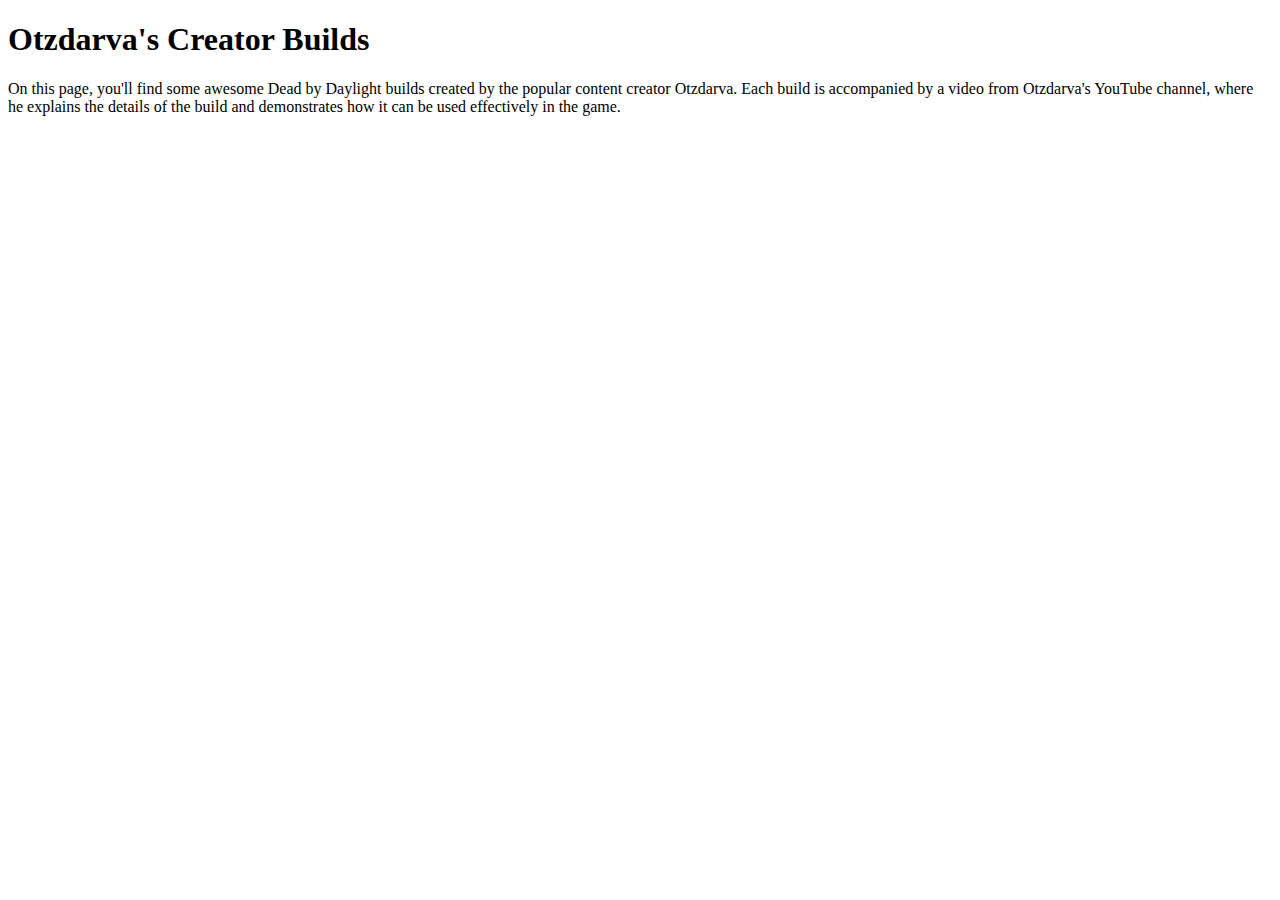
==== src/main/resources/templates/creatorBuilds.html @ 4d3a6b2e "pages work and connect to tables. working on creatorbuilds" ====
<!DOCTYPE html>
<html lang="en">
<head>
    <meta charset="UTF-8">
    <title>Featured Community Creator Builds</title>
</head>
<body>

<h1>Otzdarva's Creator Builds</h1>
<p>On this page, you'll find some awesome Dead by Daylight builds created by the popular content creator Otzdarva. Each build is accompanied by a video from Otzdarva's YouTube channel, where he explains the details of the build and demonstrates how it can be used effectively in the game.</p>

<iframe width="560" height="315" src="https://www.youtube.com/embed/y4JqfW2izBs" title="YouTube video player" frameborder="0"
        allow="accelerometer; autoplay; clipboard-write; encrypted-media; gyroscope; picture-in-picture; web-share" allowfullscreen></iframe>

<iframe width="560" height="315" src="https://www.youtube.com/embed/ZXMcb-PM_TE" title="YouTube video player"
        frameborder="0" allow="accelerometer; autoplay; clipboard-write; encrypted-media; gyroscope; picture-in-picture; web-share" allowfullscreen></iframe>

<iframe width="560" height="315" src="https://www.youtube.com/embed/bzbiT0NO-1w" title="YouTube video player" frameborder="0"
        allow="accelerometer; autoplay; clipboard-write; encrypted-media; gyroscope; picture-in-picture; web-share" allowfullscreen></iframe>

<iframe width="560" height="315" src="https://www.youtube.com/embed/VmCnioRVizY" title="YouTube video player" frameborder="0"
        allow="accelerometer; autoplay; clipboard-write; encrypted-media; gyroscope; picture-in-picture; web-share" allowfullscreen></iframe>

</body>
</html>
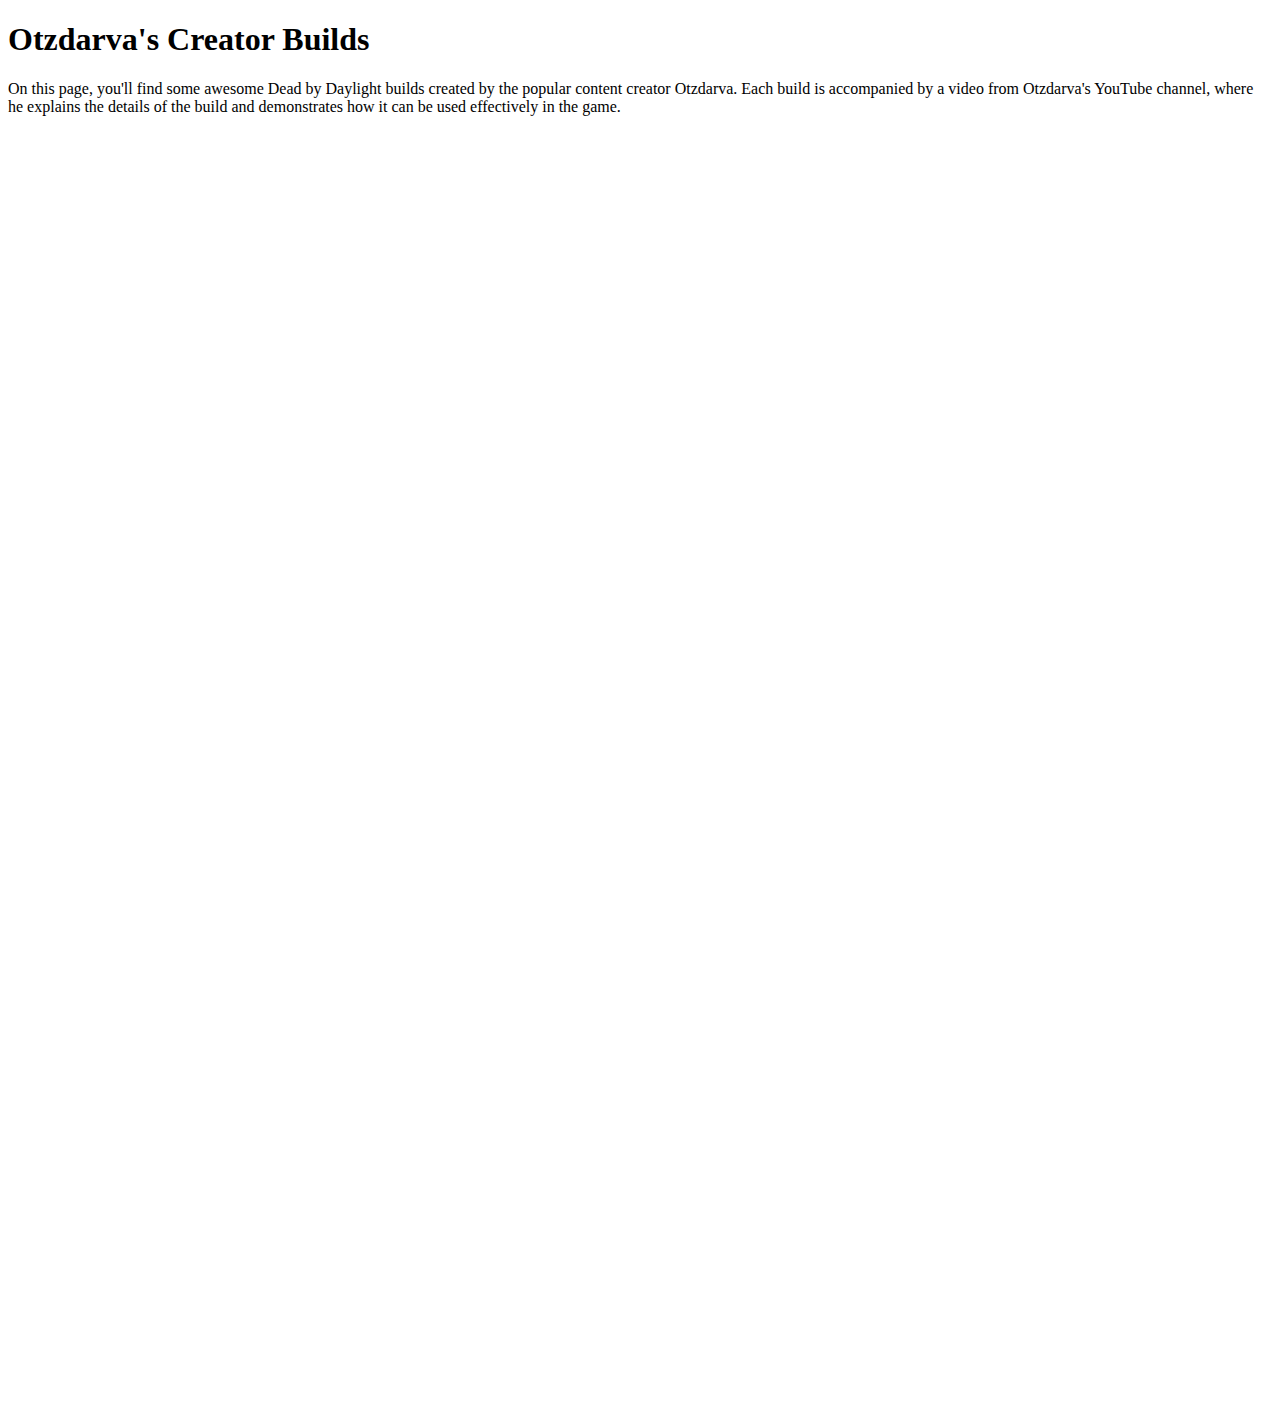
==== commit a8495f47: "began working on Shrine of Secrets Page" ====
--- a/src/main/resources/templates/creatorBuilds.html
+++ b/src/main/resources/templates/creatorBuilds.html
@@ -6,20 +6,32 @@
 </head>
 <body>
 
-<h1>Otzdarva's Creator Builds</h1>
-<p>On this page, you'll find some awesome Dead by Daylight builds created by the popular content creator Otzdarva. Each build is accompanied by a video from Otzdarva's YouTube channel, where he explains the details of the build and demonstrates how it can be used effectively in the game.</p>
+    <h1>Otzdarva's Creator Builds</h1>
+    <p>On this page, you'll find some awesome Dead by Daylight builds created by the popular content creator Otzdarva. Each build is accompanied by a video from Otzdarva's YouTube channel, where he explains the details of the build and demonstrates how it can be used effectively in the game.</p>
 
-<iframe width="560" height="315" src="https://www.youtube.com/embed/y4JqfW2izBs" title="YouTube video player" frameborder="0"
+
+
+    <div>
+        <iframe width="560" height="315" src="https://www.youtube.com/embed/y4JqfW2izBs" title="YouTube video player" frameborder="0"
         allow="accelerometer; autoplay; clipboard-write; encrypted-media; gyroscope; picture-in-picture; web-share" allowfullscreen></iframe>
+    </div>
 
-<iframe width="560" height="315" src="https://www.youtube.com/embed/ZXMcb-PM_TE" title="YouTube video player"
+
+    <div>
+        <iframe width="560" height="315" src="https://www.youtube.com/embed/ZXMcb-PM_TE" title="YouTube video player"
         frameborder="0" allow="accelerometer; autoplay; clipboard-write; encrypted-media; gyroscope; picture-in-picture; web-share" allowfullscreen></iframe>
+    </div>
 
-<iframe width="560" height="315" src="https://www.youtube.com/embed/bzbiT0NO-1w" title="YouTube video player" frameborder="0"
+    <div>
+        <iframe width="560" height="315" src="https://www.youtube.com/embed/bzbiT0NO-1w" title="YouTube video player" frameborder="0"
         allow="accelerometer; autoplay; clipboard-write; encrypted-media; gyroscope; picture-in-picture; web-share" allowfullscreen></iframe>
+    </div>
 
-<iframe width="560" height="315" src="https://www.youtube.com/embed/VmCnioRVizY" title="YouTube video player" frameborder="0"
+
+    <div>
+        <iframe width="560" height="315" src="https://www.youtube.com/embed/VmCnioRVizY" title="YouTube video player" frameborder="0"
         allow="accelerometer; autoplay; clipboard-write; encrypted-media; gyroscope; picture-in-picture; web-share" allowfullscreen></iframe>
+    </div>
 
 </body>
 </html>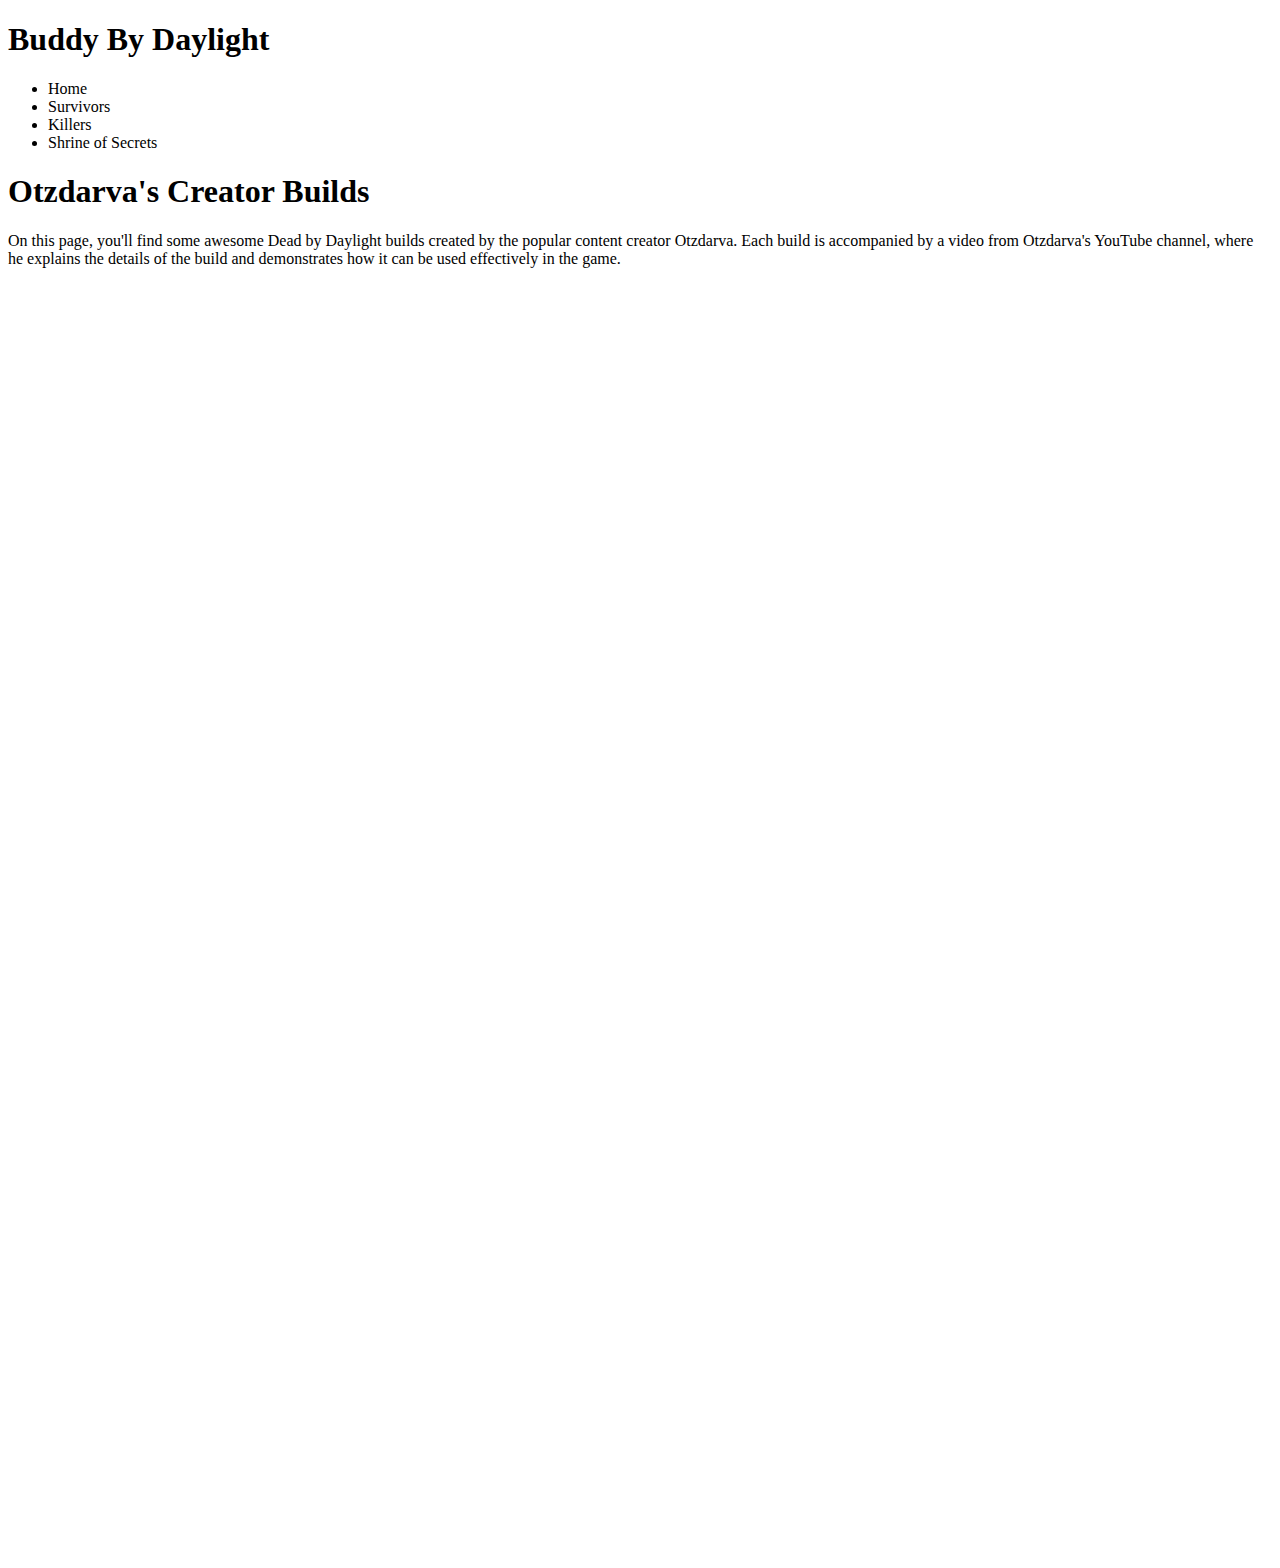
==== commit b4e12fbb: "added nav" ====
--- a/src/main/resources/templates/creatorBuilds.html
+++ b/src/main/resources/templates/creatorBuilds.html
@@ -3,13 +3,27 @@
 <head>
     <meta charset="UTF-8">
     <title>Featured Community Creator Builds</title>
+    <link rel="stylesheet" type="text/css" th:href="@{/webjars/bootstrap/css/bootstrap.min.css}" >
 </head>
 <body>
+
+<!--nav bar -->
+<header>
+    <h1>Buddy By Daylight</h1>
+    <nav>
+        <ul>
+            <li><a th:href="@{/index}">Home</a></li>
+            <li><a th:href="@{/survivors}">Survivors</a></li>
+            <li><a th:href="@{/killers}">Killers</a></li>
+            <li><a th:href="@{/shrine}">Shrine of Secrets</a></li>
+        </ul>
+    </nav>
+</header>
 
     <h1>Otzdarva's Creator Builds</h1>
     <p>On this page, you'll find some awesome Dead by Daylight builds created by the popular content creator Otzdarva. Each build is accompanied by a video from Otzdarva's YouTube channel, where he explains the details of the build and demonstrates how it can be used effectively in the game.</p>
 
-
+<!--below are otz's videos-->
 
     <div>
         <iframe width="560" height="315" src="https://www.youtube.com/embed/y4JqfW2izBs" title="YouTube video player" frameborder="0"
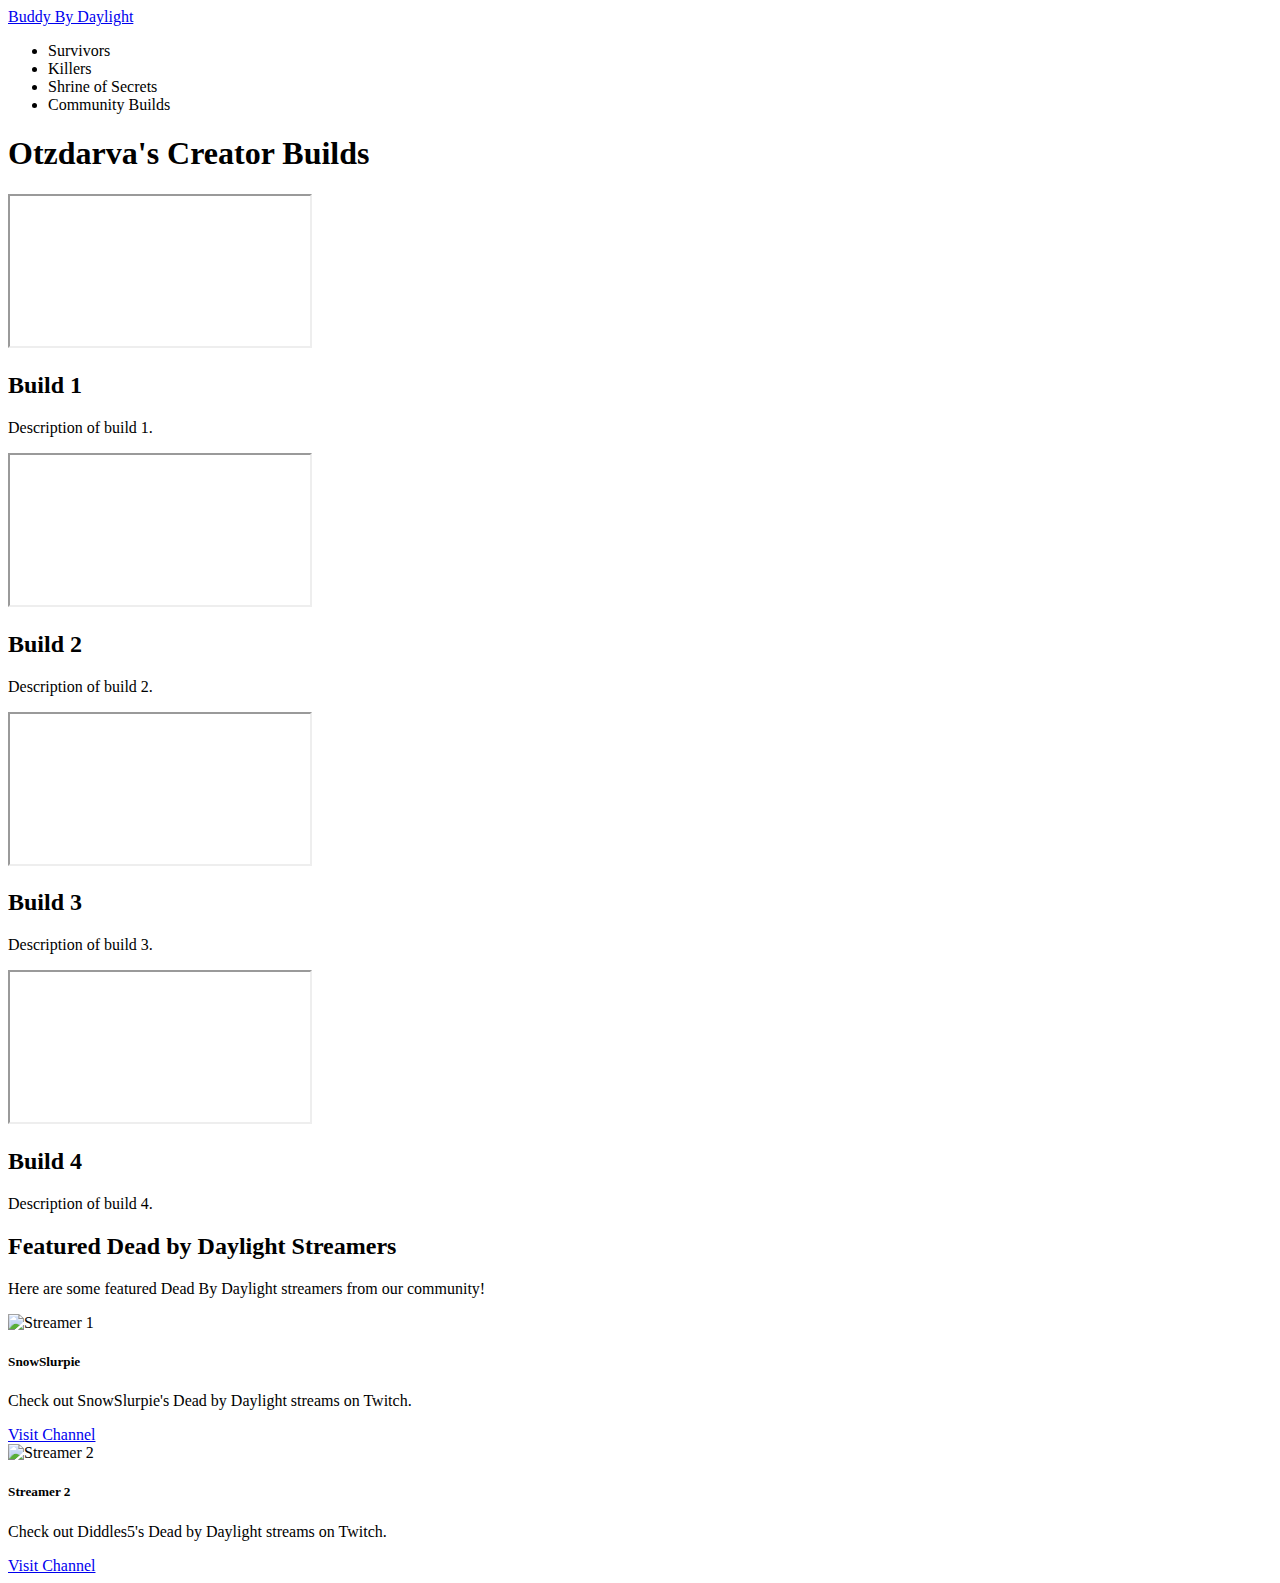
==== commit 254d6fcf: "finished webpage setup" ====
--- a/src/main/resources/templates/creatorBuilds.html
+++ b/src/main/resources/templates/creatorBuilds.html
@@ -4,48 +4,116 @@
     <meta charset="UTF-8">
     <title>Featured Community Creator Builds</title>
     <link rel="stylesheet" type="text/css" th:href="@{/webjars/bootstrap/css/bootstrap.min.css}" >
+    <link rel="stylesheet" type="text/css" th:href="@{../static/assets/css/style.css}">
 </head>
 <body>
 
 <!--nav bar -->
-<header>
-    <h1>Buddy By Daylight</h1>
-    <nav>
-        <ul>
-            <li><a th:href="@{/index}">Home</a></li>
-            <li><a th:href="@{/survivors}">Survivors</a></li>
-            <li><a th:href="@{/killers}">Killers</a></li>
-            <li><a th:href="@{/shrine}">Shrine of Secrets</a></li>
-        </ul>
-    </nav>
+<header class="bg-light">
+    <div class="container">
+        <div class="row align-items-center">
+            <div class="col-md-3">
+                <a class="h2 text-decoration-none text-dark" href="/index">Buddy By Daylight</a>
+            </div>
+            <div class="col-md-9">
+                <nav>
+                    <ul class="nav justify-content-end list-unstyled" >
+                        <li class="nav-item"><a class="nav-link" th:href="@{/survivors}">Survivors</a></li>
+                        <li class="nav-item"><a class="nav-link" th:href="@{/killers}">Killers</a></li>
+                        <li class="nav-item"><a class="nav-link" th:href="@{/shrine}">Shrine of Secrets</a></li>
+                        <li class="nav-item"><a class="nav-link" th:href="@{/creatorBuilds}">Community Builds</a></li>
+                    </ul>
+                </nav>
+            </div>
+        </div>
+    </div>
 </header>
 
-    <h1>Otzdarva's Creator Builds</h1>
-    <p>On this page, you'll find some awesome Dead by Daylight builds created by the popular content creator Otzdarva. Each build is accompanied by a video from Otzdarva's YouTube channel, where he explains the details of the build and demonstrates how it can be used effectively in the game.</p>
+<div class="container my-5">
+    <h1 class="text-center">Otzdarva's Creator Builds</h1>
 
-<!--below are otz's videos-->
+    <div class="row row-cols-1 row-cols-md-2 row-cols-lg-3 g-4 justify-content-center">
 
-    <div>
-        <iframe width="560" height="315" src="https://www.youtube.com/embed/y4JqfW2izBs" title="YouTube video player" frameborder="0"
-        allow="accelerometer; autoplay; clipboard-write; encrypted-media; gyroscope; picture-in-picture; web-share" allowfullscreen></iframe>
+        <!-- Build 1 -->
+        <div class="col">
+            <div class="card">
+                <div class="ratio ratio-16x9">
+                    <iframe src="https://www.youtube.com/embed/y4JqfW2izBs" title="YouTube video player" allowfullscreen></iframe>
+                </div>
+                <div class="card-body">
+                    <h2 class="card-title">Build 1</h2>
+                    <p class="card-text">Description of build 1.</p>
+                </div>
+            </div>
+        </div>
+
+        <!-- Build 2 -->
+        <div class="col">
+            <div class="card">
+                <div class="ratio ratio-16x9">
+                    <iframe src="https://www.youtube.com/embed/ZXMcb-PM_TE" title="YouTube video player" allowfullscreen></iframe>
+                </div>
+                <div class="card-body">
+                    <h2 class="card-title">Build 2</h2>
+                    <p class="card-text">Description of build 2.</p>
+                </div>
+            </div>
+        </div>
+
+        <!-- Build 3 -->
+        <div class="col">
+            <div class="card">
+                <div class="ratio ratio-16x9">
+                    <iframe src="https://www.youtube.com/embed/bzbiT0NO-1w" title="YouTube video player" allowfullscreen></iframe>
+                </div>
+                <div class="card-body">
+                    <h2 class="card-title">Build 3</h2>
+                    <p class="card-text">Description of build 3.</p>
+                </div>
+            </div>
+        </div>
+
+        <!-- Build 4 -->
+        <div class="col">
+            <div class="card">
+                <div class="ratio ratio-16x9">
+                    <iframe src="https://www.youtube.com/embed/VmCnioRVizY" title="YouTube video player" allowfullscreen></iframe>
+                </div>
+                <div class="card-body">
+                    <h2 class="card-title">Build 4</h2>
+                    <p class="card-text">Description of build 4.</p>
+                </div>
+            </div>
+        </div>
+
     </div>
+</div>
 
+<h2 class="text-center">Featured Dead by Daylight Streamers</h2>
+<p class="text-center">Here are some featured Dead By Daylight streamers from our community!</p>
 
-    <div>
-        <iframe width="560" height="315" src="https://www.youtube.com/embed/ZXMcb-PM_TE" title="YouTube video player"
-        frameborder="0" allow="accelerometer; autoplay; clipboard-write; encrypted-media; gyroscope; picture-in-picture; web-share" allowfullscreen></iframe>
+<div class="row row-cols-1 row-cols-md-2 row-cols-lg-3 g-4 justify-content-center">
+
+    <div class="col-md-6 col-lg-4 mb-4">
+        <div class="card">
+            <img src="https://static-cdn.jtvnw.net/jtv_user_pictures/5257c645-0323-456c-934a-f37b1cbad8db-profile_image-70x70.png" class="card-img-top" alt="Streamer 1">
+            <div class="card-body">
+                <h5 class="card-title">SnowSlurpie</h5>
+                <p class="card-text">Check out SnowSlurpie's Dead by Daylight streams on Twitch.</p>
+                <a href="https://www.twitch.tv/snowslurpie" class="btn btn-primary">Visit Channel</a>
+            </div>
+        </div>
     </div>
-
-    <div>
-        <iframe width="560" height="315" src="https://www.youtube.com/embed/bzbiT0NO-1w" title="YouTube video player" frameborder="0"
-        allow="accelerometer; autoplay; clipboard-write; encrypted-media; gyroscope; picture-in-picture; web-share" allowfullscreen></iframe>
+    <div class="col-md-6 col-lg-4 mb-4">
+        <div class="card">
+            <img src="https://static-cdn.jtvnw.net/jtv_user_pictures/26bf1aa1-297b-40bf-aea0-0925a4a87777-profile_image-150x150.png" class="card-img-top" alt="Streamer 2">
+            <div class="card-body">
+                <h5 class="card-title">Streamer 2</h5>
+                <p class="card-text">Check out Diddles5's Dead by Daylight streams on Twitch.</p>
+                <a href="https://www.twitch.tv/diddles5" class="btn btn-primary">Visit Channel</a>
+            </div>
+        </div>
     </div>
-
-
-    <div>
-        <iframe width="560" height="315" src="https://www.youtube.com/embed/VmCnioRVizY" title="YouTube video player" frameborder="0"
-        allow="accelerometer; autoplay; clipboard-write; encrypted-media; gyroscope; picture-in-picture; web-share" allowfullscreen></iframe>
-    </div>
-
+</div>
 </body>
 </html>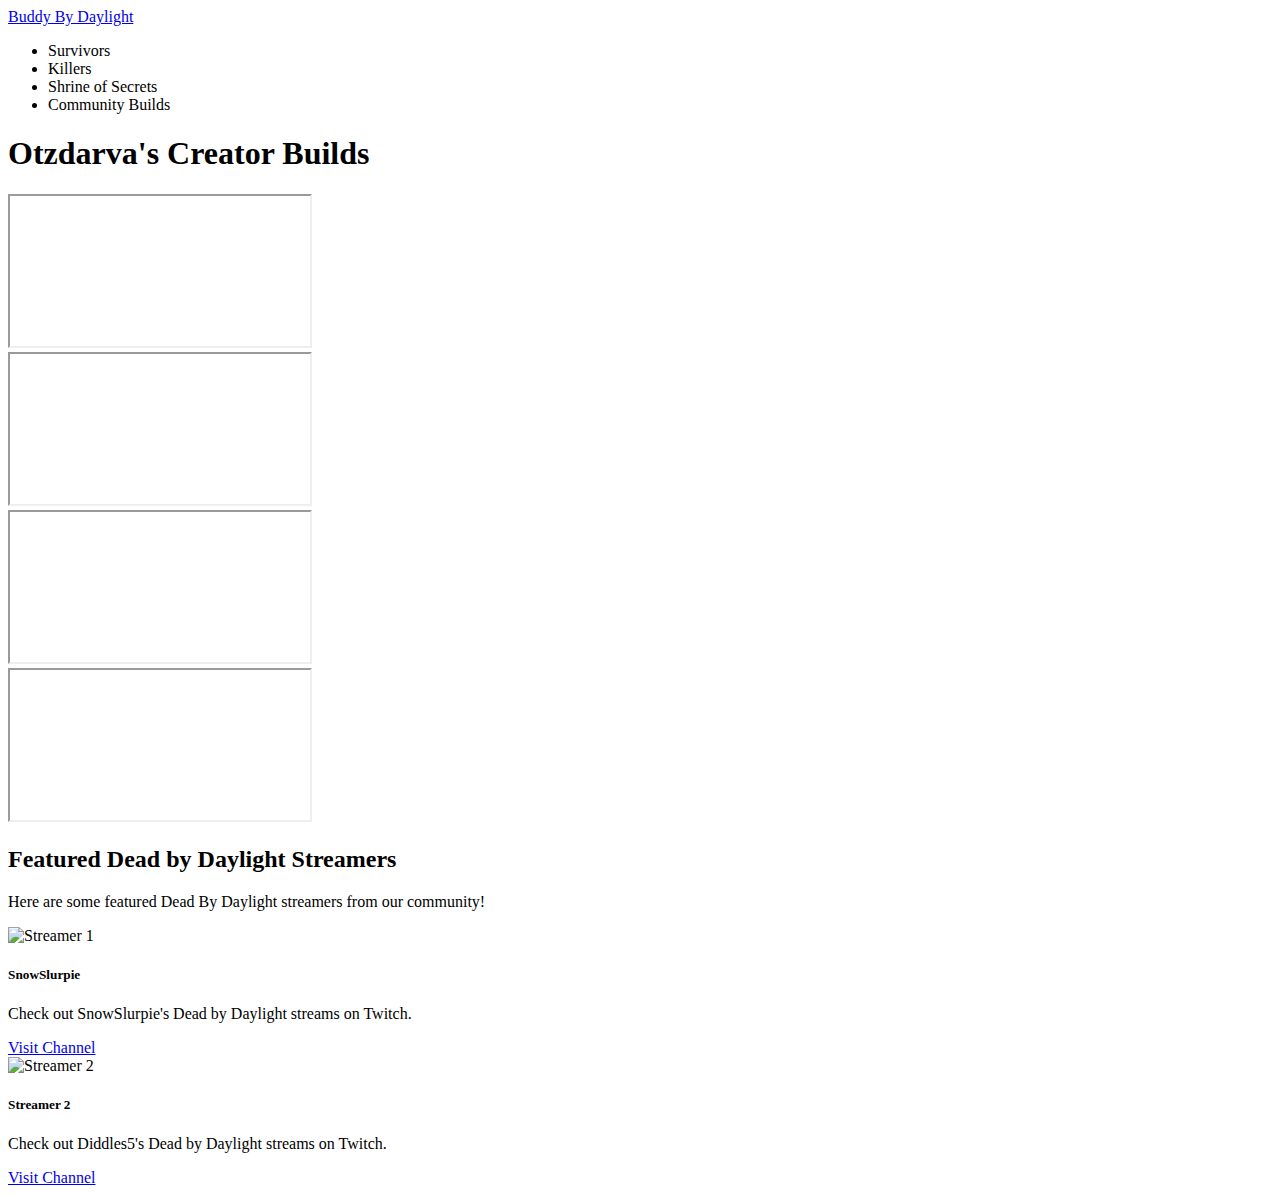
==== commit 888203a0: "finished styling" ====
--- a/src/main/resources/templates/creatorBuilds.html
+++ b/src/main/resources/templates/creatorBuilds.html
@@ -9,7 +9,7 @@
 <body>
 
 <!--nav bar -->
-<header class="bg-light">
+<header class="bg-light bg-opacity-75">
     <div class="container">
         <div class="row align-items-center">
             <div class="col-md-3">
@@ -30,7 +30,7 @@
 </header>
 
 <div class="container my-5">
-    <h1 class="text-center">Otzdarva's Creator Builds</h1>
+    <h1 class="text-center bg-white bg-opacity-75 rounded">Otzdarva's Creator Builds</h1>
 
     <div class="row row-cols-1 row-cols-md-2 row-cols-lg-3 g-4 justify-content-center">
 
@@ -41,8 +41,6 @@
                     <iframe src="https://www.youtube.com/embed/y4JqfW2izBs" title="YouTube video player" allowfullscreen></iframe>
                 </div>
                 <div class="card-body">
-                    <h2 class="card-title">Build 1</h2>
-                    <p class="card-text">Description of build 1.</p>
                 </div>
             </div>
         </div>
@@ -54,8 +52,6 @@
                     <iframe src="https://www.youtube.com/embed/ZXMcb-PM_TE" title="YouTube video player" allowfullscreen></iframe>
                 </div>
                 <div class="card-body">
-                    <h2 class="card-title">Build 2</h2>
-                    <p class="card-text">Description of build 2.</p>
                 </div>
             </div>
         </div>
@@ -67,8 +63,6 @@
                     <iframe src="https://www.youtube.com/embed/bzbiT0NO-1w" title="YouTube video player" allowfullscreen></iframe>
                 </div>
                 <div class="card-body">
-                    <h2 class="card-title">Build 3</h2>
-                    <p class="card-text">Description of build 3.</p>
                 </div>
             </div>
         </div>
@@ -80,8 +74,6 @@
                     <iframe src="https://www.youtube.com/embed/VmCnioRVizY" title="YouTube video player" allowfullscreen></iframe>
                 </div>
                 <div class="card-body">
-                    <h2 class="card-title">Build 4</h2>
-                    <p class="card-text">Description of build 4.</p>
                 </div>
             </div>
         </div>
@@ -89,14 +81,14 @@
     </div>
 </div>
 
-<h2 class="text-center">Featured Dead by Daylight Streamers</h2>
-<p class="text-center">Here are some featured Dead By Daylight streamers from our community!</p>
+<h2 class="text-center bg-white bg-opacity-75 rounded">Featured Dead by Daylight Streamers</h2>
+<p class="text-center bg-white bg-opacity-75 rounded">Here are some featured Dead By Daylight streamers from our community!</p>
 
 <div class="row row-cols-1 row-cols-md-2 row-cols-lg-3 g-4 justify-content-center">
 
     <div class="col-md-6 col-lg-4 mb-4">
         <div class="card">
-            <img src="https://static-cdn.jtvnw.net/jtv_user_pictures/5257c645-0323-456c-934a-f37b1cbad8db-profile_image-70x70.png" class="card-img-top" alt="Streamer 1">
+            <img src="https://static-cdn.jtvnw.net/jtv_user_pictures/5257c645-0323-456c-934a-f37b1cbad8db-profile_image-70x70.png" class="card-img-top ratio ratio-16x9" alt="Streamer 1">
             <div class="card-body">
                 <h5 class="card-title">SnowSlurpie</h5>
                 <p class="card-text">Check out SnowSlurpie's Dead by Daylight streams on Twitch.</p>
@@ -106,7 +98,7 @@
     </div>
     <div class="col-md-6 col-lg-4 mb-4">
         <div class="card">
-            <img src="https://static-cdn.jtvnw.net/jtv_user_pictures/26bf1aa1-297b-40bf-aea0-0925a4a87777-profile_image-150x150.png" class="card-img-top" alt="Streamer 2">
+            <img src="https://static-cdn.jtvnw.net/jtv_user_pictures/26bf1aa1-297b-40bf-aea0-0925a4a87777-profile_image-150x150.png" class="card-img-top ratio ratio-16x9" alt="Streamer 2">
             <div class="card-body">
                 <h5 class="card-title">Streamer 2</h5>
                 <p class="card-text">Check out Diddles5's Dead by Daylight streams on Twitch.</p>
